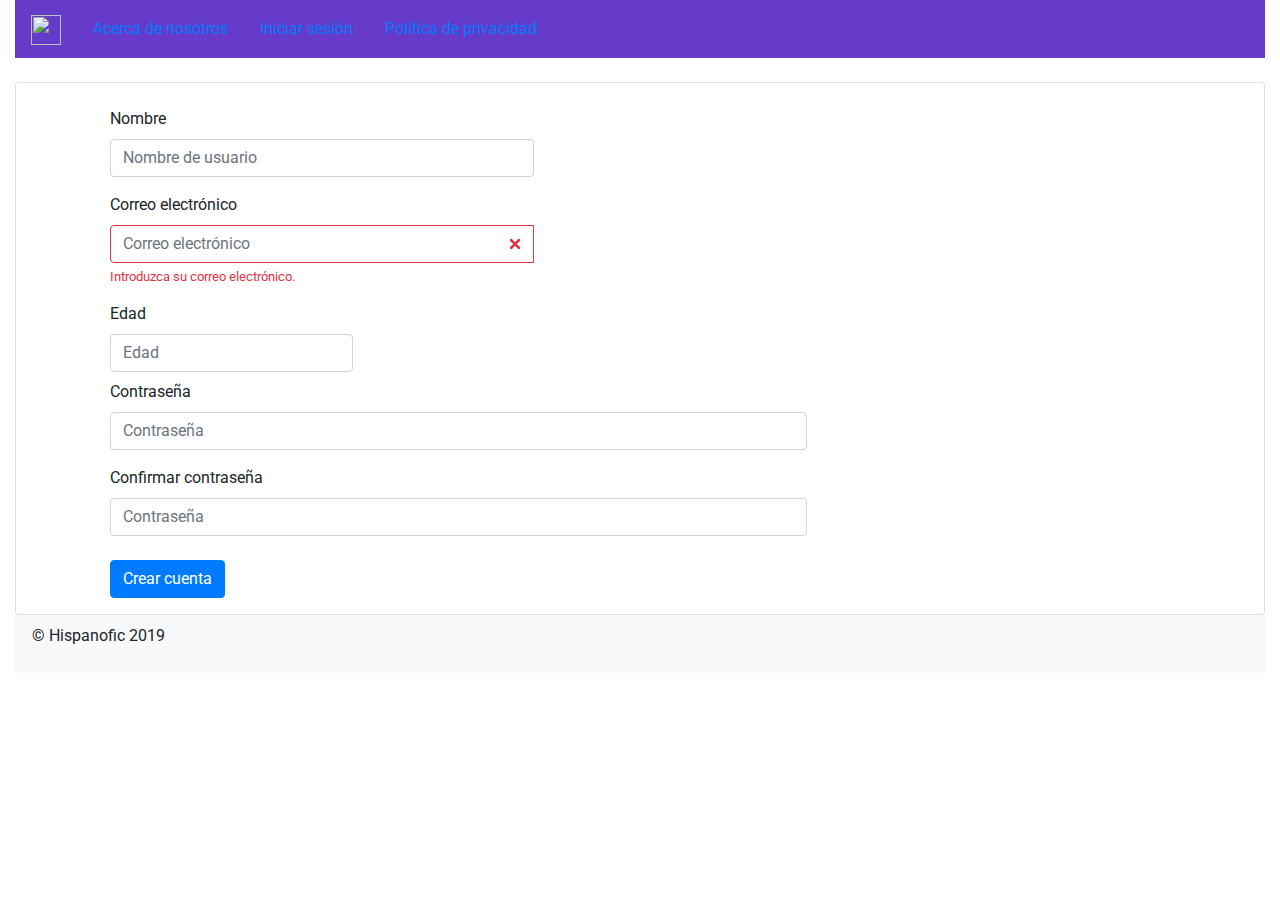
==== public/prototipo/Html/CrearCuenta.html @ 396c25c1 "Protitpo" ====
<!doctype html>
<html lang="en">

<head>
        <title> Crear cuenta </title>
        <meta charset="UTF-8">
        <meta name="viewport" content="width=device-width, initial-scale=1.0">
        <!--<link rel="stylesheet" type="text/css" href="../CSS/Principal_Style.css">-->
         <!--<script type="text/javascript" src="../Js/Principal.js"></script>-->
        <link rel="stylesheet" type="text/css" href="../CSS/bootstrap.css">
        <script type="text/javascript" src="../Js/bootstrap.js"></script>
        <link rel="shortcut icon" href="../Images/favicon.ico"/>
        <link rel="stylesheet" href="https://use.fontawesome.com/releases/v5.7.2/css/all.css" integrity="sha384-fnmOCqbTlWIlj8LyTjo7mOUStjsKC4pOpQbqyi7RrhN7udi9RwhKkMHpvLbHG9Sr" crossorigin="anonymous">
        <!-- Fonts -->
        <link href="https://fonts.googleapis.com/css?family=Roboto:100,600" rel="stylesheet" type="text/css">
        <!-- JS -->
        <script src="https://code.jquery.com/jquery-3.3.1.slim.min.js" integrity="sha384-q8i/X+965DzO0rT7abK41JStQIAqVgRVzpbzo5smXKp4YfRvH+8abtTE1Pi6jizo" crossorigin="anonymous"></script>
        <script src="https://cdnjs.cloudflare.com/ajax/libs/popper.js/1.14.7/umd/popper.min.js" integrity="sha384-UO2eT0CpHqdSJQ6hJty5KVphtPhzWj9WO1clHTMGa3JDZwrnQq4sF86dIHNDz0W1" crossorigin="anonymous"></script>
        <script src="https://stackpath.bootstrapcdn.com/bootstrap/4.3.1/js/bootstrap.min.js" integrity="sha384-JjSmVgyd0p3pXB1rRibZUAYoIIy6OrQ6VrjIEaFf/nJGzIxFDsf4x0xIM+B07jRM" crossorigin="anonymous"></script>
        <!-- Styles -->
        <link rel="stylesheet" href="https://stackpath.bootstrapcdn.com/bootstrap/4.3.1/css/bootstrap.min.css" integrity="sha384-ggOyR0iXCbMQv3Xipma34MD+dH/1fQ784/j6cY/iJTQUOhcWr7x9JvoRxT2MZw1T" crossorigin="anonymous">
</head>

<body>    
        <div class="container-fluid">
                <nav id="NavPrincipal"class="navbar navbar-expand-sm" style="background: rgb(102, 59, 201);">
                        <a class="navbar-brand" href="#">
                          <img src="../Images/iconoPeque1.png" width="30" height="30" alt="">
                        </a>            
                <ul class="nav justify-content-end">
                    <li class="nav-item">
                          <a class="nav-link" href="#">Acerca de nosotros</a>
                    </li>
                    <li class="nav-item">
                          <a class="nav-link" href="#">Iniciar sesión</a>
                    </li>
                    <li class="nav-item">
                            <a class="nav-link" href="#">Política de privacidad</a>
                    </li>
                    <li clas="nav-item"> <a class="nav-link" href="#"><i class="fas fa-search" id="icnBuscar"></i></a> </li>
                </ul>
                </nav>
            </div>

    <br>
    <div class="container-fluid">
    <div class="card">
        <section class="container">
                <br>
                <form>
                    <div class="form-row">
                        <section class="container">
                        <div class="col-md-5 mb-3">
                            <label for="validationServer01">Nombre</label>
                            <input type="text" class="form-control" id="validationServer01" placeholder="Nombre de usuario" required>
                            <!--<div class="valid-feedback">
                              Looks good!
                            </div>-->
                        </div>

                        <div class="col-md-5 mb-3">
                            <label for="validationServerUsername">Correo electrónico</label>
                            <div class="input-group">
                              <input type="text" class="form-control is-invalid" id="validationServerUsername" placeholder="Correo electrónico" aria-describedby="inputGroupPrepend3" required>
                              <div class="invalid-feedback">
                                Introduzca su correo electrónico.
                              </div>
                            </div>
                        </div>

                        <div class="col-md-3 mb-2">
                                <label for="validationServer01">Edad</label>
                                <input type="number" class="form-control" id="validationServer01" placeholder="Edad">
                            </div>
                        
                        <div class="col-md-8 mb-3">
                            <div class="form-group">
                                <label for="exampleInputPassword1">Contraseña</label>
                                <input type="password" class="form-control" id="exampleInputPassword1" placeholder="Contraseña">
                            </div>
                        </div>

                        <div class="col-md-8 mb-3">
                                <div class="form-group">
                                    <label for="exampleInputPassword1">Confirmar contraseña</label>
                                    <input type="password" class="form-control" id="exampleInputPassword1" placeholder="Contraseña">
                                    <br>
                                    <button type="submit" class="btn btn-primary">Crear cuenta</button>
                                </div>
                        </div>
                        </section>
                    </div>
                        
                </form>
    </div>
    </div>
        </body>
        
          <!--FOOTER-->
          <div class="container-fluid">
                <footer>
                    <table class="navbar navbar-expand-lg navbar-light bg-light" style="width:100%">  
                        <td><p class="ArrobaHispanofic">© Hispanofic 2019</p></td>
                    </table>
                </footer>
        </div>
        </html>
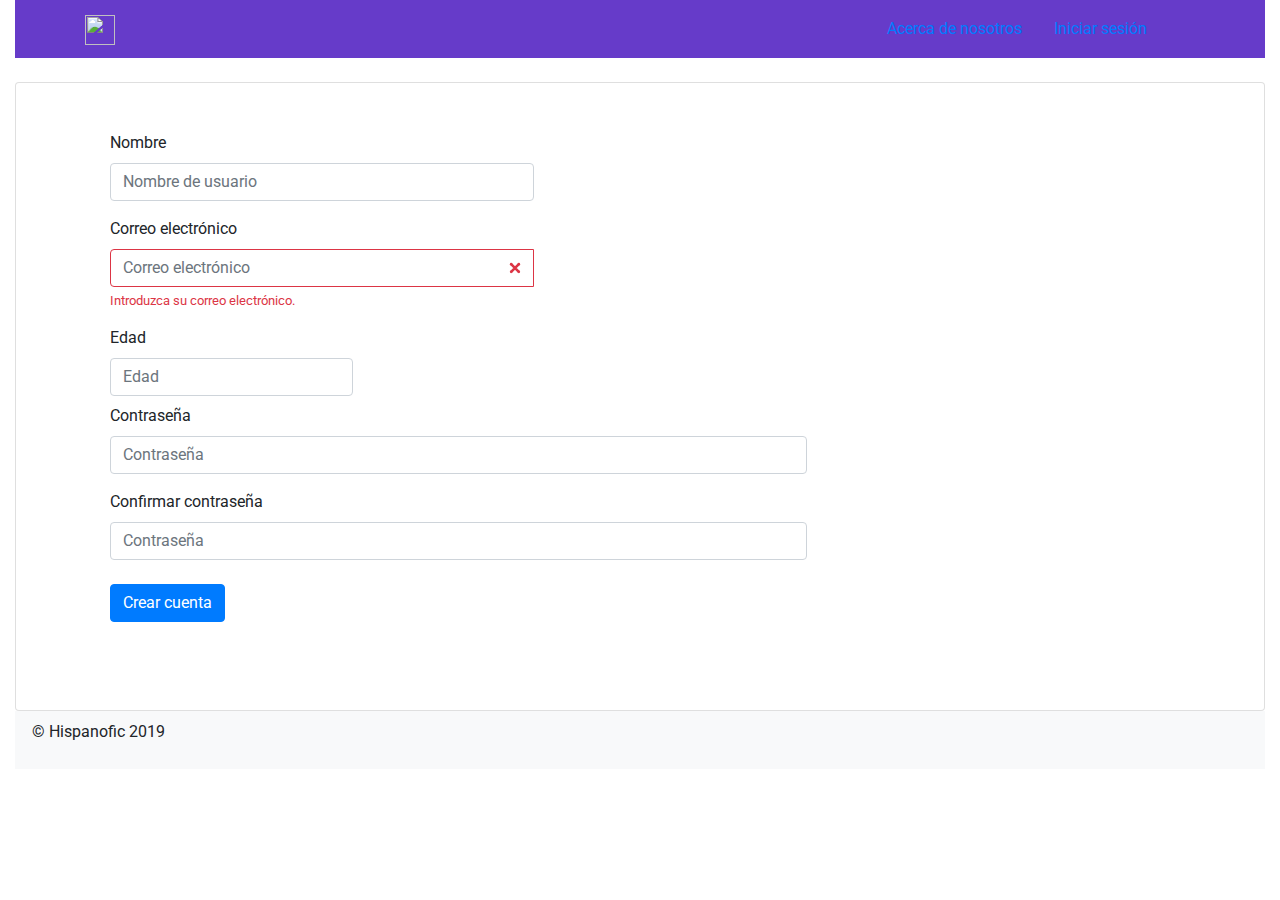
==== commit 9978215b: "Correcciones1" ====
--- a/public/prototipo/Html/CrearCuenta.html
+++ b/public/prototipo/Html/CrearCuenta.html
@@ -24,7 +24,8 @@
 <body>    
         <div class="container-fluid">
                 <nav id="NavPrincipal"class="navbar navbar-expand-sm" style="background: rgb(102, 59, 201);">
-                        <a class="navbar-brand" href="#">
+                    <div class="container">    
+                    <a class="navbar-brand" href="#">
                           <img src="../Images/iconoPeque1.png" width="30" height="30" alt="">
                         </a>            
                 <ul class="nav justify-content-end">
@@ -33,12 +34,10 @@
                     </li>
                     <li class="nav-item">
                           <a class="nav-link" href="#">Iniciar sesión</a>
-                    </li>
-                    <li class="nav-item">
-                            <a class="nav-link" href="#">Política de privacidad</a>
-                    </li>
+                        </li>
                     <li clas="nav-item"> <a class="nav-link" href="#"><i class="fas fa-search" id="icnBuscar"></i></a> </li>
                 </ul>
+            </div>
                 </nav>
             </div>
 
@@ -46,7 +45,7 @@
     <div class="container-fluid">
     <div class="card">
         <section class="container">
-                <br>
+                <br><br>
                 <form>
                     <div class="form-row">
                         <section class="container">
@@ -90,7 +89,7 @@
                         </div>
                         </section>
                     </div>
-                        
+                    <br><br><br>
                 </form>
     </div>
     </div>
